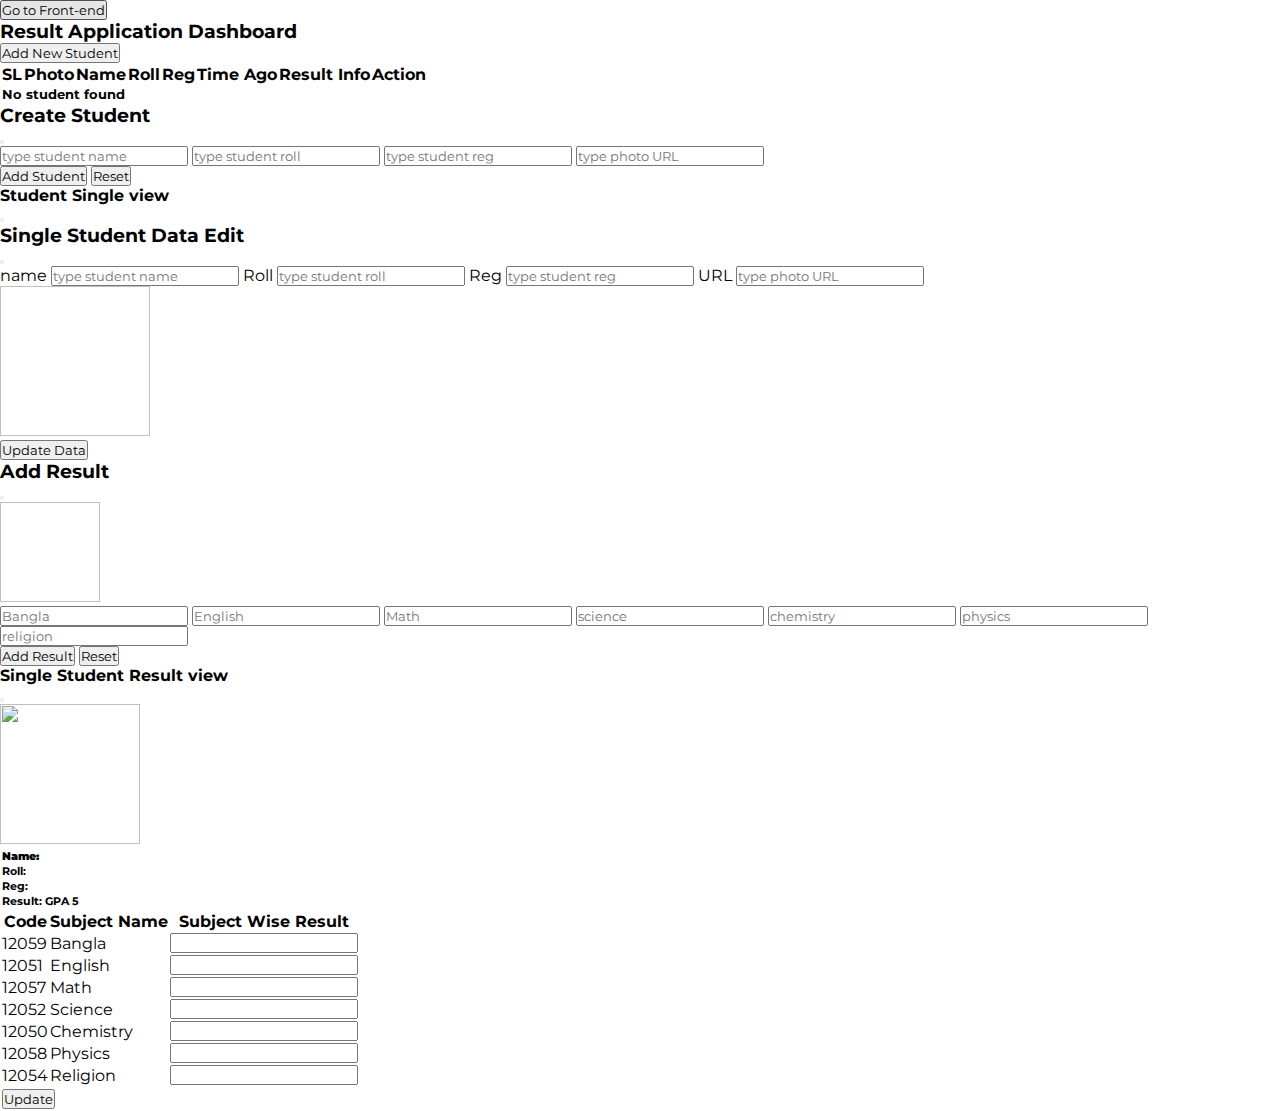
==== admin.html @ ae85a044 "basic all file done" ====
<!DOCTYPE html>
<html lang="en">
  <head>
    <meta charset="UTF-8" />
    <meta name="viewport" content="width=device-width, initial-scale=1.0" />
    <title>result applicaton</title>
    <link
      rel="stylesheet"
      href="https://cdnjs.cloudflare.com/ajax/libs/font-awesome/6.4.0/css/all.min.css"
    />
    <link
      href="https://cdn.jsdelivr.net/npm/bootstrap@5.0.2/dist/css/bootstrap.min.css"
      rel="stylesheet"
      integrity="sha384-EVSTQN3/azprG1Anm3QDgpJLIm9Nao0Yz1ztcQTwFspd3yD65VohhpuuCOmLASjC"
      crossorigin="anonymous"
    />
    <link rel="stylesheet" href="assets/css/style.css" />
  </head>
  <body>
    <div class="main-admin mt-5">
      <div class="container mt-5">
        <div class="row">
          <div class="col-lg-1">
          
          </div>
          <div class="col-lg-10">
            <div class="card">
              <div class="card-header">
                <a href="/index.html">
                  <button type="submit" class="btn btn-primary">Go to Front-end</button>
                </a>
                <div class="card-title text-center">
                  
                  <h3>Result Application Dashboard</h3>
                </div>
              </div>
              <div class="card-body shadow">
                <button
                  class="btn btn-primary mb-3"
                  data-bs-toggle="modal"
                  data-bs-target="#add-new-student"
                >
                  Add New Student
                </button>
                <table
                  class="table table-striped table-bordered text-center table-responsive"
                >
                  <thead>
                    <tr>
                      <th>SL</th>
                      <th>Photo</th>
                      <th>Name</th>
                      <th>Roll</th>
                      <th>Reg</th>
                      <th>Time Ago</th>
                      <th>Result Info</th>
                      <th>Action</th>
                    </tr>
                  </thead>
                  <tbody id="student-table-view"></tbody>
                </table>
              </div>
            </div>
          </div>
          <div class="col-lg-1"></div>
        </div>
      </div>
    </div>

    <div class="container mt-5">
      <div class="row mt-5">
        <div class="col-lg-3"></div>
        <div class="col-lg-6 mh">
     
        </div>
        <div class="col-lg-3"></div>
      </div>
    </div>
    <!-- create add new student modal start -->
    <div class="modal fade" id="add-new-student">
      <div class="modal-dialog modal-dialog-centered">
        <div class="modal-content">
          <div class="modal-header">
            <h3>Create Student</h3>
            <button
              class="btn-close btn-danger"
              data-bs-dismiss="modal"
            ></button>
          </div>
          <div class="modal-body">
            <div class="add-student-message"></div>
            <form action="" id="new-student">
              <input
                class="form-control mb-2 mt-3"
                type="text"
                placeholder="type student name"
                name="name"
              />
              <input
                class="form-control my-2"
                type="text"
                placeholder="type student roll"
                name="roll"
              />
              <input
                class="form-control my-2"
                type="text"
                placeholder="type student reg"
                name="reg"
              />
              <input
                class="form-control my-2"
                type="url"
                placeholder="type photo URL"
                name="url"
              />
              <div class="mt-4">
                <button class="btn btn-primary me-2" type="submit">
                  Add Student
                </button>
                <button class="btn btn-warning ms-2" type="reset">Reset</button>
              </div>
            </form>
          </div>
          <div class="modal-footer"></div>
        </div>
      </div>
    </div>
    <!-- create add new student modal end -->

    <!-- Single view student modal start -->
    <div class="modal fade" id="single-view-student">
      <div class="modal-dialog modal-dialog-centered">
        <div class="modal-content">
          <div class="modal-header">
            <h4>Student Single view</h4>
            <button
              class="btn-danger btn-close"
              data-bs-dismiss="modal"
            ></button>
          </div>
          <div class="modal-body" id="single-student-modal"></div>
          <div class="modal-footer"></div>
        </div>
      </div>
    </div>
    <!-- Single view student modal end -->

    <!-- edit single student data modal start -->
    <div class="modal fade" id="edit-single-student">
      <div class="modal-dialog modal-dialog-centered">
        <div class="modal-content">
          <div class="modal-header">
            <h3>Single Student Data Edit</h3>
            <button
              class="btn-close btn-danger"
              data-bs-dismiss="modal"
            ></button>
          </div>
          <div class="modal-body">
            <div class="edit-message"></div>
            <form action="" id="edit-student-data">
              <label class="mb-1 mt-3" for="name">name</label>
              <input
                class="form-control"
                type="text"
                placeholder="type student name"
                name="name"
              />
              <label class="my-1" for="roll">Roll</label>
              <input
                class="form-control mb-1"
                type="text"
                placeholder="type student roll"
                name="roll"
              />
              <label class="my-1" for="reg">Reg</label>
              <input
                class="form-control mb-1"
                type="text"
                placeholder="type student reg"
                name="reg"
              />
              <input
                type="hidden"
                class="form-control my-2"
                name="id"
              />
              <label class="my-1" for="url">URL</label>
              <input
                class="form-control mb-3"
                type="url"
                placeholder="type photo URL"
                name="url"
              />
              <div class="text-center">
                <img
                  class="mx-100"
                  style="width: 150px; height: 150px; object-fit: cover"
                  alt=""
                />
              </div>
              <div class="mt-4">
                <button class="btn btn-primary me-2" type="submit">
                  Update Data
                </button>
              </div>
            </form>
          </div>
          <div class="modal-footer"></div>
        </div>
      </div>
    </div>
    <!-- edit single student data end -->

    <!-- add resutl modal start -->
    <div class="modal fade" id="add-student-result">
      <div class="modal-dialog modal-dialog-centered">
        <div class="modal-content">
          <div class="modal-header">
            <h3>Add Result</h3>
            <button
              class="btn-close btn-danger"
              data-bs-dismiss="modal"
            ></button>
          </div>
          <div class="modal-body">
            <div class="add-result-message"></div>
            <div class="text-center">
              <img
                  class="mx-100 add-result-img"
                  style=" width: 100px; height: 100px; object-fit: cover; "
                  alt=""
                />
            </div>
            <form action="" id="add-result-form"">
               <input
                class="form-control mb-2 mt-3"
                type="text"
                placeholder="Bangla"
                name="ban"
              />
              <input
                class="form-control my-2"
                type="text"
                placeholder="English"
                name="eng"
              />
              <input
                class="form-control my-2"
                type="text"
                placeholder="Math"
                name="mat"
              />
              <input
                class="form-control my-2"
                type="text"
                placeholder="science"
                name="sci"
              />
              <input
                class="form-control my-2"
                type="text"
                placeholder="chemistry"
                name="che"
              />
              <input
                class="form-control my-2"
                type="text"
                placeholder="physics"
                name="phy"
              />
              <input
                class="form-control my-2"
                type="text"
                placeholder="religion"
                name="rel"
              />
              <input
              type="hidden"
              class="form-control my-2"
               name="id"
            />
              <div class="mt-4">
                <button class="btn btn-primary me-2 my-btn" type="submit">
                  Add Result
                </button>
                <button class="btn btn-warning ms-2" type="reset">Reset</button>
              </div>
            </form>
          </div>
          <div class="modal-footer"></div>
        </div>
      </div>
    </div>
    <!-- add resutl modal end -->

    <!-- Single result show modal start -->
    <div class="modal fade" id="result-view-student">
      <div class="modal-dialog modal-dialog-centered">
        <div class="modal-content">
          <div class="modal-header">
            <h4> Single Student Result view</h4>
            <button
              class="btn-danger btn-close"
              data-bs-dismiss="modal"
            ></button>
          </div>
          <div class="modal-body" id="single-result-show-modal">
            
            
            <div class="d-flex justify-content-around align-items-center">
              <img
                style="
                  width: 140px;
                  height: 140px;
                  object-fit: cover;
                  max-width: 100%;
                "
                src=""
                alt=""
              />
              <div>
               <table class="table table-striped table-bordered align-middle single-modal-table">
               <tr><td><h6><strong>Name: <span class="ms-1" id="st-name"></span></strong></h6></td></tr>
               <tr><td><h6>Roll: <span class="ms-1" id="st-roll"></span></h6></td></tr>
               <tr><td><h6>Reg: <span  class="ms-1"id="st-reg"></span></h6></td></tr>
               <tr><td><h6>Result: <span  class="ms-1"id="st-gpa">GPA 5</span></h6></td></tr>
               </table>
              </div>
            </div>
            <table class="table table-striped mt-4 align-middle">
              <thead>
                <tr>
                  <th>Code</th>
                  <th>Subject Name</th>
                  <th>Subject Wise Result</th>
                </tr>
              </thead>
              <tbody>
              <form action="" id="single-form">
                <tr class="text-center">
                  <td>12059</td>
                  <td>Bangla</td>
                  <td>  <input
                  class="form-control text-center"
                  type="text"
                  name="ban"
                /></td>
                </tr>
                <tr class="text-center">
                  <td>12051</td>
                  <td>English</td>
                  <td><input
                    class="form-control text-center"
                    type="text"
                    name="eng"
                  /></td>
                </tr>
                <tr class="text-center">
                  <td>12057</td>
                  <td>Math</td>
                  <td><input
                    class="form-control text-center"
                    type="text"
                     name="mat"
                  /></td>
                </tr>
                <tr class="text-center">
                  <td>12052</td>
                  <td>Science</td>
                  <td><input
                    class="form-control text-center"
                    type="text"
                     name="sci"
                  /></td>
                </tr>
                <tr class="text-center">
                  <td>12050</td>
                  <td>Chemistry</td>
                  <td><input
                    class="form-control text-center"
                    type="text"
                     name="che"
                  /></td>
                </tr>
                <tr class="text-center">
                  <td>12058</td>
                  <td>Physics</td>
                  <td><input
                    class="form-control text-center"
                    type="text"
                     name="phy"
                  /></td>
                </tr>
                <tr class="text-center">
                  <td>12054</td>
                  <td>Religion</td>
                  <td><input
                    class="form-control text-center"
                    type="text"
                     name="rel"
                  /></td>
                </tr>
                <tr class="">
                  <td colspan="3" ><input
                    class="form-control text-center"
                    type="hidden"
                    placeholder=""
                    name="id"
                  /></td>
                </tr>
              
                <tr class="">
                  <td colspan="3" ><button class="btn btn-primary" type="submit">Update </button></td>
                </tr>                
                </form>
              </tbody>
            </table>
            <div class="result-update-message"></div>
          </div>
          <div class="modal-footer"></div>
        </div>
      </div>
    </div>
    <!-- Single result show modal end -->
<!-- text start -->

<!-- text end -->
    <script
      src="https://cdn.jsdelivr.net/npm/bootstrap@5.0.2/dist/js/bootstrap.bundle.min.js"
      integrity="sha384-MrcW6ZMFYlzcLA8Nl+NtUVF0sA7MsXsP1UyJoMp4YLEuNSfAP+JcXn/tWtIaxVXM"
      crossorigin="anonymous"
    ></script>

    <script src="assets/js/data.js"></script>
    <script src="assets/js/funtcions.js"></script>
    <script src="assets/js/main.js"></script>
  </body>
</html>
---- assets/css/style.css ----
@import url("https://fonts.googleapis.com/css2?family=Montserrat:ital,wght@0,100;0,200;0,300;0,400;0,500;0,600;0,700;0,800;0,900;1,100;1,200;1,300;1,400;1,500;1,600;1,700;1,800;1,900&display=swap");

* {
  margin: 0;
  padding: 0;
  font-family: "Montserrat", sans-serif;
}
.single-modal-table {
  width: 250px;
}
.result-image {
  max-width: 100%;
  object-fit: cover;
}

.d-none {
  display: none;
}
.d-block {
  display: block;
}
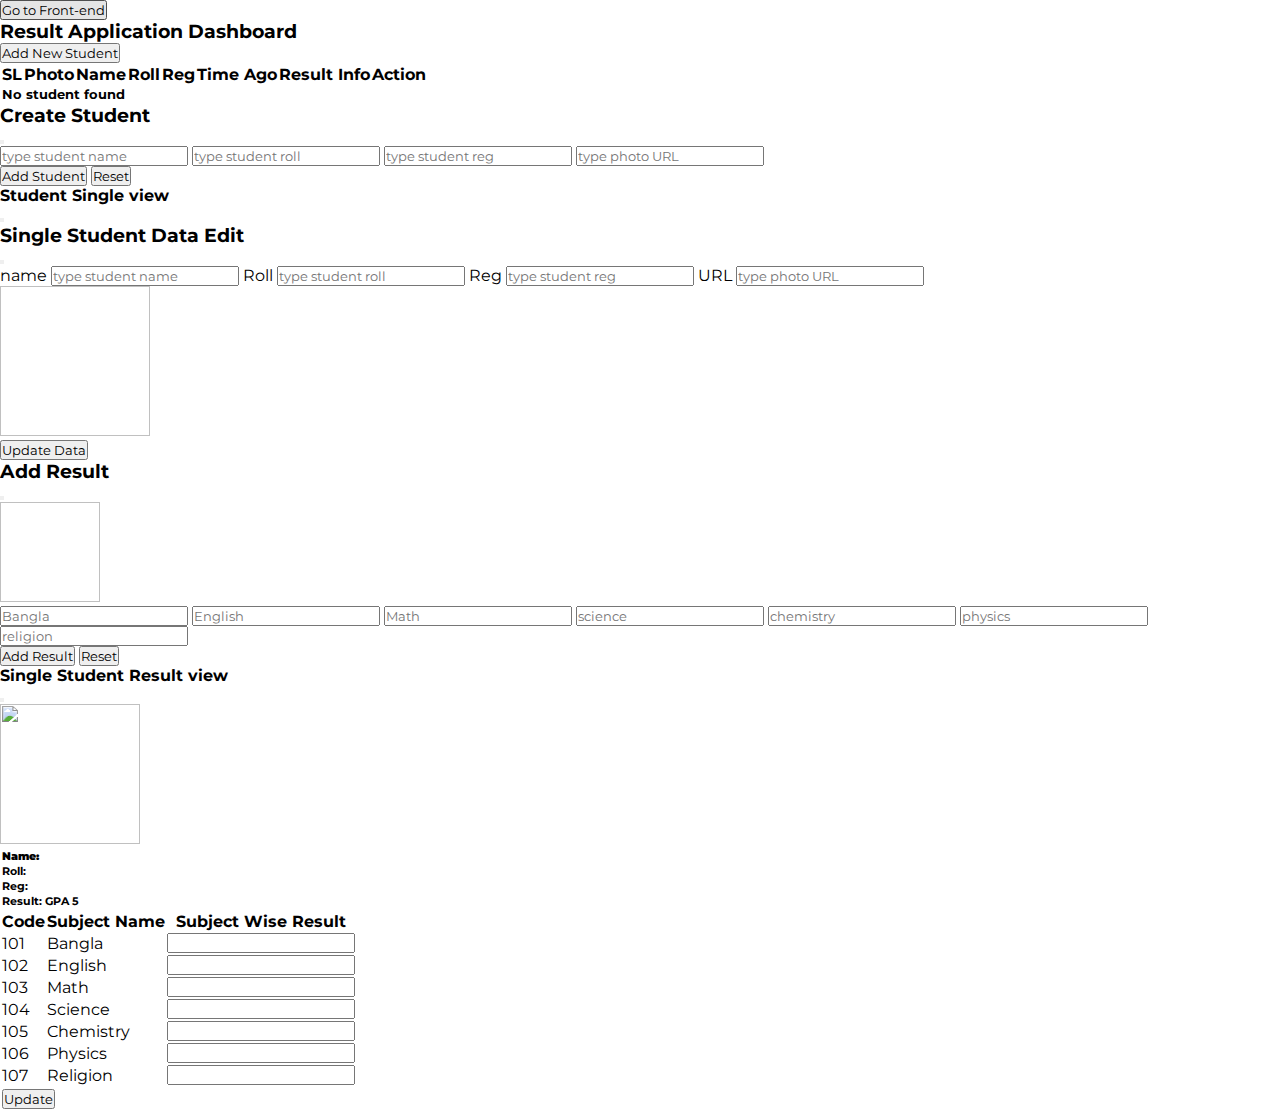
==== commit 3d4dc8e4: "single student view modified" ====
--- a/admin.html
+++ b/admin.html
@@ -26,9 +26,9 @@
           <div class="col-lg-10">
             <div class="card">
               <div class="card-header">
-                <a href="/index.html">
-                  <button type="submit" class="btn btn-primary">Go to Front-end</button>
-                </a>
+                
+                  <button type="submit" class="btn btn-primary go-to-frontend">Go to Front-end</button>
+                
                 <div class="card-title text-center">
                   
                   <h3>Result Application Dashboard</h3>
@@ -158,7 +158,7 @@
             ></button>
           </div>
           <div class="modal-body">
-            <div class="edit-message"></div>
+            
             <form action="" id="edit-student-data">
               <label class="mb-1 mt-3" for="name">name</label>
               <input
@@ -206,6 +206,7 @@
                 </button>
               </div>
             </form>
+            <div class="edit-message mt-3"></div>
           </div>
           <div class="modal-footer"></div>
         </div>
@@ -225,7 +226,7 @@
             ></button>
           </div>
           <div class="modal-body">
-            <div class="add-result-message"></div>
+            
             <div class="text-center">
               <img
                   class="mx-100 add-result-img"
@@ -288,6 +289,7 @@
                 <button class="btn btn-warning ms-2" type="reset">Reset</button>
               </div>
             </form>
+            <div class="add-result-message mt-2"></div>
           </div>
           <div class="modal-footer"></div>
         </div>
@@ -331,7 +333,7 @@
             </div>
             <table class="table table-striped mt-4 align-middle">
               <thead>
-                <tr>
+                <tr class="text-center">
                   <th>Code</th>
                   <th>Subject Name</th>
                   <th>Subject Wise Result</th>
@@ -340,7 +342,7 @@
               <tbody>
               <form action="" id="single-form">
                 <tr class="text-center">
-                  <td>12059</td>
+                  <td>101</td>
                   <td>Bangla</td>
                   <td>  <input
                   class="form-control text-center"
@@ -349,7 +351,7 @@
                 /></td>
                 </tr>
                 <tr class="text-center">
-                  <td>12051</td>
+                  <td>102</td>
                   <td>English</td>
                   <td><input
                     class="form-control text-center"
@@ -358,7 +360,7 @@
                   /></td>
                 </tr>
                 <tr class="text-center">
-                  <td>12057</td>
+                  <td>103</td>
                   <td>Math</td>
                   <td><input
                     class="form-control text-center"
@@ -367,7 +369,7 @@
                   /></td>
                 </tr>
                 <tr class="text-center">
-                  <td>12052</td>
+                  <td>104</td>
                   <td>Science</td>
                   <td><input
                     class="form-control text-center"
@@ -376,7 +378,7 @@
                   /></td>
                 </tr>
                 <tr class="text-center">
-                  <td>12050</td>
+                  <td>105</td>
                   <td>Chemistry</td>
                   <td><input
                     class="form-control text-center"
@@ -385,7 +387,7 @@
                   /></td>
                 </tr>
                 <tr class="text-center">
-                  <td>12058</td>
+                  <td>106</td>
                   <td>Physics</td>
                   <td><input
                     class="form-control text-center"
@@ -394,7 +396,7 @@
                   /></td>
                 </tr>
                 <tr class="text-center">
-                  <td>12054</td>
+                  <td>107</td>
                   <td>Religion</td>
                   <td><input
                     class="form-control text-center"
--- a/assets/css/style.css
+++ b/assets/css/style.css
@@ -19,3 +19,6 @@
 .d-block {
   display: block;
 }
+.loader-image-wdt {
+  width: 50px !important;
+}
